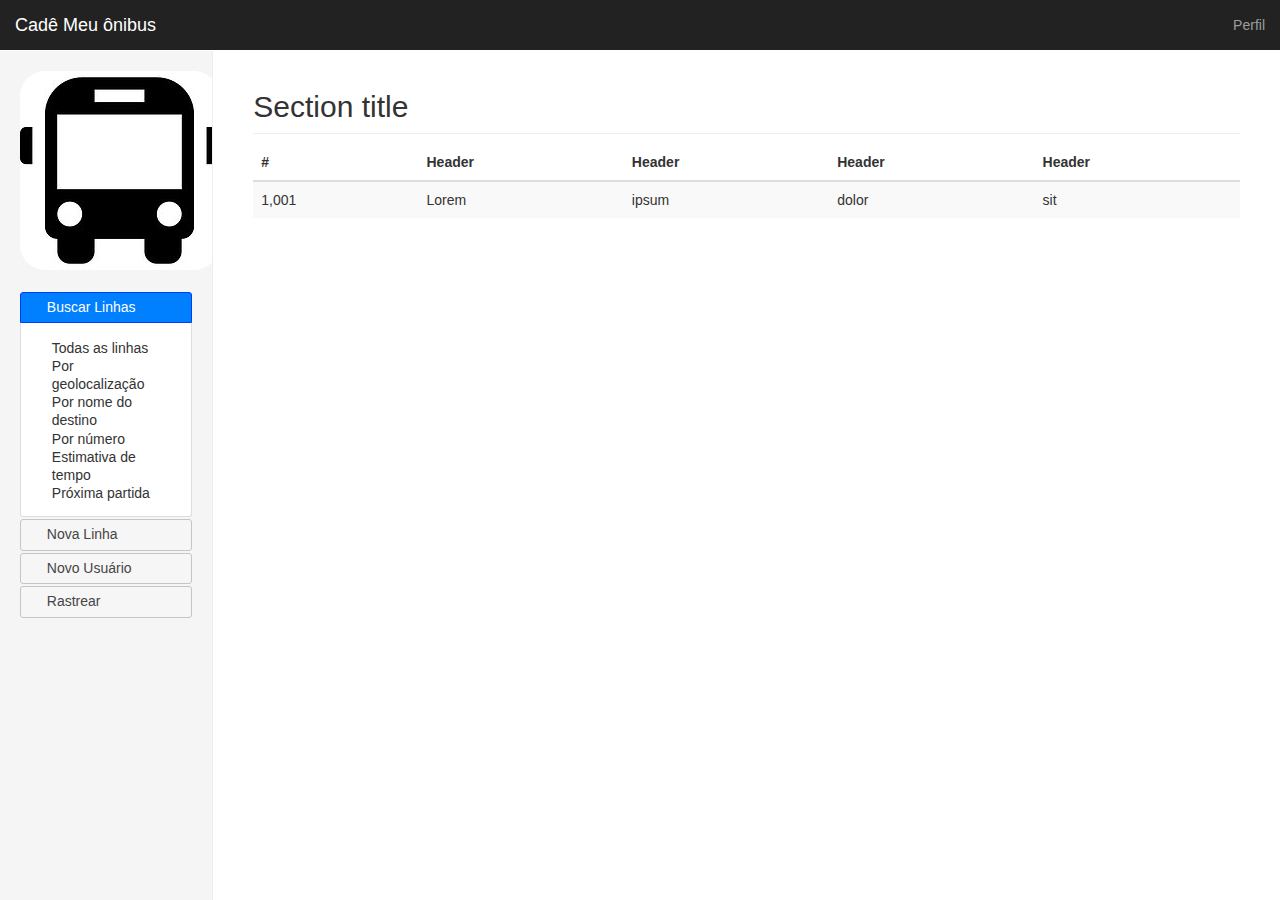
==== client/index.html @ c65c2134 "Updating client and server side" ====
<!DOCTYPE html>
<html lang="en">
  <head>
    <meta charset="utf-8">
    <meta http-equiv="X-UA-Compatible" content="IE=edge">
    <meta name="viewport" content="width=device-width, initial-scale=1">
    <!-- The above 3 meta tags *must* come first in the head; any other head content must come *after* these tags -->
    <meta name="description" content="">
    <meta name="author" content="">
    <link rel="icon" href="favicon.ico">
    <title>Cadê Meu ônibus?</title>
    <!-- Bootstrap core CSS -->
    <link href="dist/css/bootstrap.min.css" rel="stylesheet">
    <!-- IE10 viewport hack for Surface/desktop Windows 8 bug -->
    <link href="assets/css/ie10-viewport-bug-workaround.css" rel="stylesheet">
    <!-- Custom styles for this template -->
    <link href="dashboard.css" rel="stylesheet">
    <!-- Just for debugging purposes. Don't actually copy these 2 lines! -->
    <!--[if lt IE 9]><script src="assets/js/ie8-responsive-file-warning.js"></script><![endif]-->
    <script src="assets/js/ie-emulation-modes-warning.js"></script>
    <!-- HTML5 shim and Respond.js for IE8 support of HTML5 elements and media queries -->
    <!--[if lt IE 9]>
    <script src="https://oss.maxcdn.com/html5shiv/3.7.3/html5shiv.min.js"></script>
    <script src="https://oss.maxcdn.com/respond/1.4.2/respond.min.js"></script>
    <![endif]-->
  </head>
  <body>
    <nav class="navbar navbar-inverse navbar-fixed-top">
      <div class="container-fluid">
        <div class="navbar-header">
          <button type="button" class="navbar-toggle collapsed" data-toggle="collapse" data-target="#navbar" aria-expanded="false" aria-controls="navbar">
          <span class="sr-only">Toggle navigation</span>
          <span class="icon-bar"></span>
          <span class="icon-bar"></span>
          <span class="icon-bar"></span>
          </button>
          <a class="navbar-brand" href="#">Cadê Meu ônibus</a>
        </div>
        <div id="navbar" class="navbar-collapse collapse">
          <ul class="nav navbar-nav navbar-right">            
            <li><a href="#">Perfil</a></li>
          </ul>          
        </div>
      </div>
    </nav>
    <div class="container-fluid">
      <div class="row">
        <div class="col-sm-3 col-md-2 sidebar">
	
          <img src="assets/img/onibus.jpg" style="border-radius: 25px;">
          <br>
          <br>
          <div id="accordion">
            <div class=".ui-accordion-header">
              <h3>Buscar Linhas</h3>
              <div>				
                <a href=all-routes.php method="get" type="button" class="btn-group">Todas as linhas</a><br>
                <a href=form-location.html method="get">Por geolocalização</a><br>
                <a href=form-start-end-point.html method="get">Por nome do destino</a><br>
                <a href=form-route-by-number.html method="get">Por número</a><br>
                <a href=form-route-time-estimate.html method="get">Estimativa de tempo</a><br>
                <a href=form-next-departure.html method="get">Próxima partida</a><br>
              </div>
            </div> 
            <div class="group">
              <h3>Nova Linha</h3>
              <div>
                <a href=form-new-route.html method="get">Criar nova linha</a>
              </div>
            </div>
            <div class="group">
              <h3>Novo Usuário</h3>
              <div>
                <a href=form-new-user.html method="get">Criar novo usuário</a>								
              </div>
            </div>
            <div class="group">
              <h3>Rastrear</h3>
              <div>
                <a href=form-track-route.html method="get">Rastrear uma Linha</a><br>
              </div>
            </div>
          </div>
        </div>
        <div class="col-sm-9 col-sm-offset-3 col-md-10 col-md-offset-2 main">
          <h2 class="sub-header">Section title</h2>
          <div class="table-responsive">
            <table class="table table-striped">
              <thead>
                <tr>
                  <th>#</th>
                  <th>Header</th>
                  <th>Header</th>
                  <th>Header</th>
                  <th>Header</th>
                </tr>
              </thead>
              <tbody>
                <tr>
                  <td>1,001</td>
                  <td>Lorem</td>
                  <td>ipsum</td>
                  <td>dolor</td>
                  <td>sit</td>
                </tr>                
              </tbody>
            </table>
          </div>
        </div>
      </div>
    </div>
    <!-- Bootstrap core JavaScript
      ================================================== -->
    <!-- Placed at the end of the document so the pages load faster -->
    <script src="https://ajax.googleapis.com/ajax/libs/jquery/1.12.4/jquery.min.js"></script>
    <script>window.jQuery || document.write('<script src="assets/js/vendor/jquery.min.js"><\/script>')</script>
    <script src="dist/js/bootstrap.min.js"></script>
    <!-- Just to make our placeholder images work. Don't actually copy the next line! -->
    <script src="assets/js/vendor/holder.min.js"></script>
    <!-- IE10 viewport hack for Surface/desktop Windows 8 bug -->
    <script src="assets/js/ie10-viewport-bug-workaround.js"></script>
    <link rel="stylesheet" href="assets/css/jquery-ui.css">
    <script src="assets/css/jquery-1.12.4.js"></script>
    <script src="assets/css/jquery-ui.js"></script>
    <script>
      $(function() {
      $("#accordion")
      .accordion({
      header: "> div > h3",
      collapsible: true
      }).click(function(event, ui) {
      //alert(jQuery("#accordion").accordion('option', 'active'));
      })
      });	  
		
	  $('.btn-block').click(function(e){
      e.preventDefault(); //To prevent the default anchor tag behaviour		
      var url = "all-routes.php";		
      $(".col-sm-9 col-sm-offset-3 col-md-10 col-md-offset-2 main").load(url);
	  })
	  
	  
	  
	  

    </script>
  </body>
</html>
---- client/assets/css/ie10-viewport-bug-workaround.css ----
/*!
 * IE10 viewport hack for Surface/desktop Windows 8 bug
 * Copyright 2014-2015 Twitter, Inc.
 * Licensed under MIT (https://github.com/twbs/bootstrap/blob/master/LICENSE)
 */

/*
 * See the Getting Started docs for more information:
 * http://getbootstrap.com/getting-started/#support-ie10-width
 */
@-ms-viewport     { width: device-width; }
@-o-viewport      { width: device-width; }
@viewport         { width: device-width; }
---- client/dashboard.css ----
/*
 * Base structure
 */

/* Move down content because we have a fixed navbar that is 50px tall */
body {
  padding-top: 50px;
}


/*
 * Global add-ons
 */

.sub-header {
  padding-bottom: 10px;
  border-bottom: 1px solid #eee;
}

/*
 * Top navigation
 * Hide default border to remove 1px line.
 */
.navbar-fixed-top {
  border: 0;
}

/*
 * Sidebar
 */

/* Hide for mobile, show later */
.sidebar {
  display: none;
}
@media (min-width: 768px) {
  .sidebar {
    position: fixed;
    top: 51px;
    bottom: 0;
    left: 0;
    z-index: 1000;
    display: block;
    padding: 20px;
    overflow-x: hidden;
    overflow-y: auto; /* Scrollable contents if viewport is shorter than content. */
    background-color: #f5f5f5;
    border-right: 1px solid #eee;
  }
}

/* Sidebar navigation */
.nav-sidebar {
  margin-right: -21px; /* 20px padding + 1px border */
  margin-bottom: 20px;
  margin-left: -20px;
}
.nav-sidebar > li > a {
  padding-right: 20px;
  padding-left: 20px;
}
.nav-sidebar > .active > a,
.nav-sidebar > .active > a:hover,
.nav-sidebar > .active > a:focus {
  color: #fff;
  background-color: #428bca;
}


/*
 * Main content
 */

.main {
  padding: 20px;
}
@media (min-width: 768px) {
  .main {
    padding-right: 40px;
    padding-left: 40px;
  }
}
.main .page-header {
  margin-top: 0;
}


/*
 * Placeholder dashboard ideas
 */

.placeholders {
  margin-bottom: 30px;
  text-align: center;
}
.placeholders h4 {
  margin-bottom: 0;
}
.placeholder {
  margin-bottom: 20px;
}
.placeholder img {
  display: inline-block;
  border-radius: 50%;
}
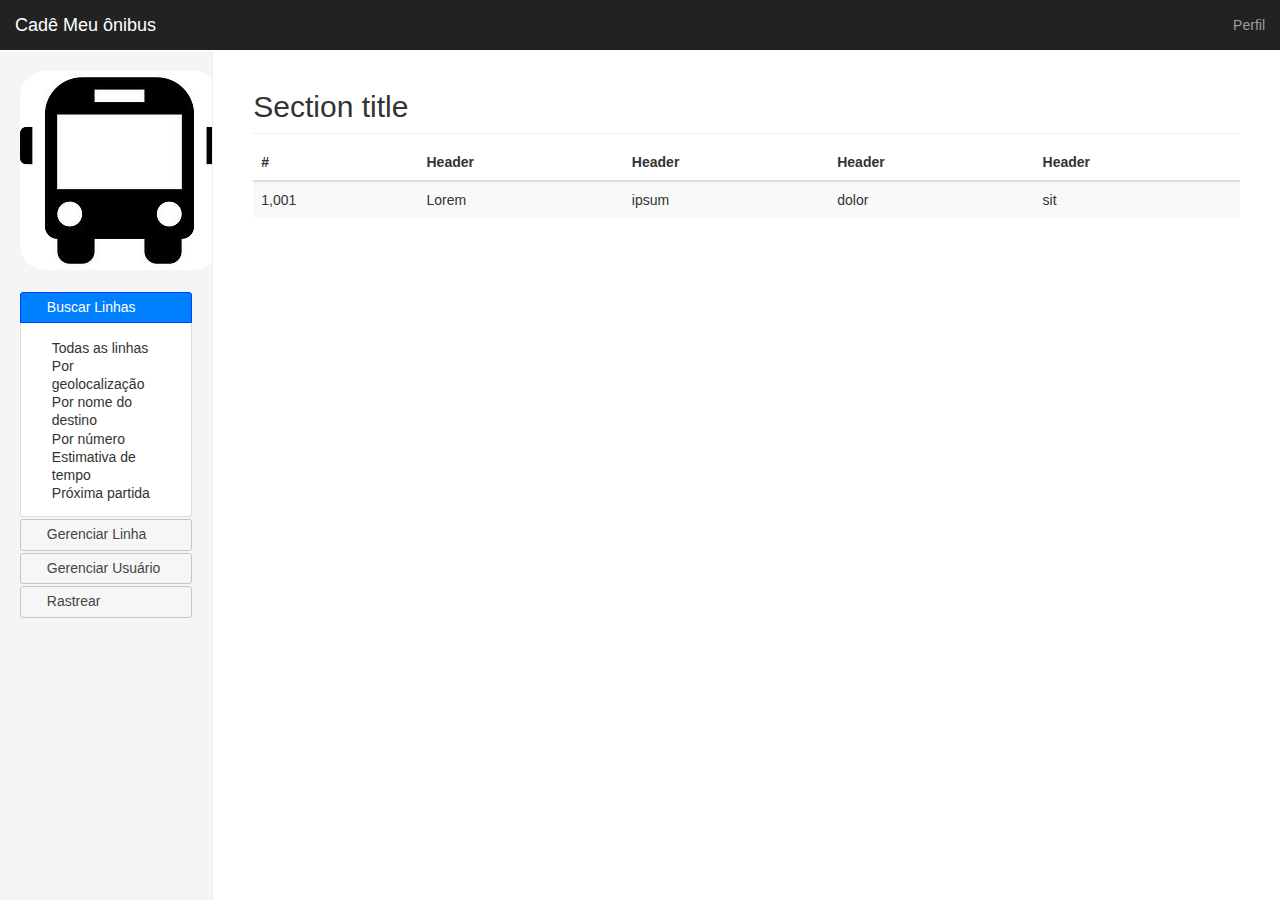
==== commit 5ab2ed97: "Updating project" ====
--- a/client/index.html
+++ b/client/index.html
@@ -52,28 +52,32 @@
           <br>
           <div id="accordion">
             <div class=".ui-accordion-header">
-              <h3>Buscar Linhas</h3>
-              <div>				
-                <a href=all-routes.php method="get" type="button" class="btn-group">Todas as linhas</a><br>
-                <a href=form-location.html method="get">Por geolocalização</a><br>
-                <a href=form-start-end-point.html method="get">Por nome do destino</a><br>
-                <a href=form-route-by-number.html method="get">Por número</a><br>
-                <a href=form-route-time-estimate.html method="get">Estimativa de tempo</a><br>
-                <a href=form-next-departure.html method="get">Próxima partida</a><br>
-              </div>
-            </div> 
-            <div class="group">
-              <h3>Nova Linha</h3>
-              <div>
-                <a href=form-new-route.html method="get">Criar nova linha</a>
-              </div>
-            </div>
-            <div class="group">
-              <h3>Novo Usuário</h3>
-              <div>
-                <a href=form-new-user.html method="get">Criar novo usuário</a>								
-              </div>
-            </div>
+							<h3>Buscar Linhas</h3>
+							<div>				
+								<a href=all-routes.php method="get" type="button" class="btn-group">Todas as linhas</a><br>
+								<a href=form-location.html method="get">Por geolocalização</a><br>
+								<a href=form-start-end-point.html method="get">Por nome do destino</a><br>
+								<a href=form-route-by-number.html method="get">Por número</a><br>
+								<a href=form-route-time-estimate.html method="get">Estimativa de tempo</a><br>
+								<a href=form-next-departure.html method="get">Próxima partida</a><br>
+							</div>
+						</div>
+						<div class="group">
+							<h3>Gerenciar Linha</h3>
+							<div>
+								<a href=form-new-route.html method="get">Criar nova linha</a><br>
+								<a href=form-edit-route.php method="get">Editar linha</a><br>
+								<a href=form-remove-route.php method="get">Remover linha</a><br>
+							</div>
+						</div>
+						<div class="group">
+							<h3>Gerenciar Usuário</h3>
+							<div>
+								<a href=form-new-user.html method="get">Criar novo usuário</a><br>
+								<a href=form-edit-user.php method="get">Editar usuário</a><br>
+								<a href=form-remove-user.php method="get">Remover usuário</a><br>								
+							</div>
+						</div>
             <div class="group">
               <h3>Rastrear</h3>
               <div>
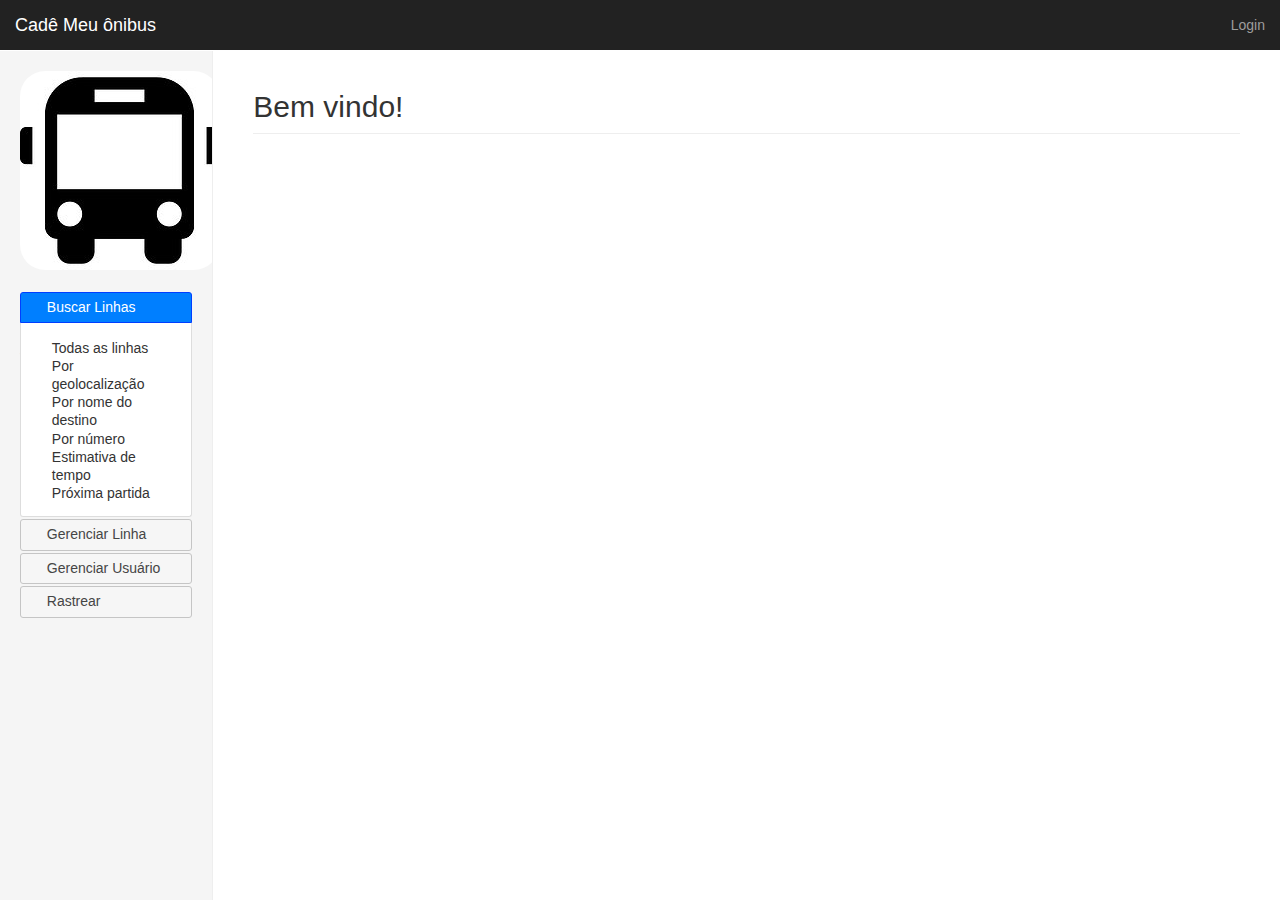
==== commit ab3f4c5e: "Major fixes" ====
--- a/client/index.html
+++ b/client/index.html
@@ -38,7 +38,7 @@
         </div>
         <div id="navbar" class="navbar-collapse collapse">
           <ul class="nav navbar-nav navbar-right">            
-            <li><a href="#">Perfil</a></li>
+            <li><a href="login.html">Login</a></li>
           </ul>          
         </div>
       </div>
@@ -75,7 +75,7 @@
 							<div>
 								<a href=form-new-user.html method="get">Criar novo usuário</a><br>
 								<a href=form-edit-user.php method="get">Editar usuário</a><br>
-								<a href=form-remove-user.php method="get">Remover usuário</a><br>								
+								<a href=form-remove-user.html method="get">Remover usuário</a><br>								
 							</div>
 						</div>
             <div class="group">
@@ -87,29 +87,8 @@
           </div>
         </div>
         <div class="col-sm-9 col-sm-offset-3 col-md-10 col-md-offset-2 main">
-          <h2 class="sub-header">Section title</h2>
-          <div class="table-responsive">
-            <table class="table table-striped">
-              <thead>
-                <tr>
-                  <th>#</th>
-                  <th>Header</th>
-                  <th>Header</th>
-                  <th>Header</th>
-                  <th>Header</th>
-                </tr>
-              </thead>
-              <tbody>
-                <tr>
-                  <td>1,001</td>
-                  <td>Lorem</td>
-                  <td>ipsum</td>
-                  <td>dolor</td>
-                  <td>sit</td>
-                </tr>                
-              </tbody>
-            </table>
-          </div>
+          <h2 class="sub-header">Bem vindo!</h2>
+          
         </div>
       </div>
     </div>
